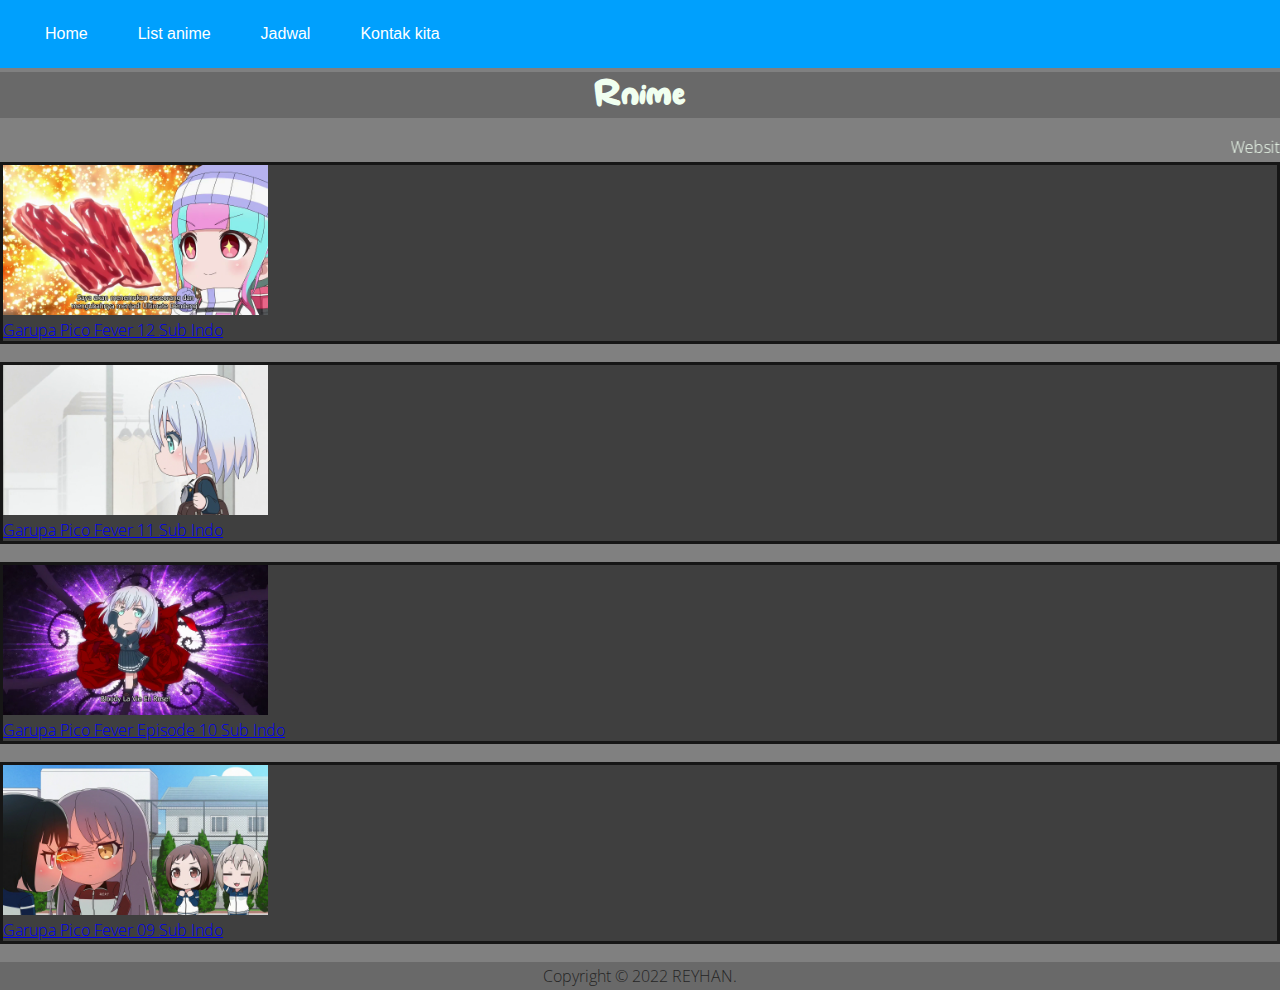
==== index.html @ 74166ed5 "Rnime v.0.5 BETA" ====
<!DOCTYPE html>
<html lang="id-ID">
    <head>
        <meta charset="UTF-8">
        <meta name="description" content="ini hanya test website">
        <meta name="keywords" content="REYHAN,Rnime">
        <meta name="author" content="REYHAN">
        <meta name="viewport" content="width=device-width, initial-scale=1.0">
        <title>Rnime</title>
        <link rel="shortcut icon" href="favicon.ico">
        <link rel="stylesheet" type="text/css" href="style.css">
        
    </head>
    <body>        
        <nav>
            <ul>
                <li><a href="index.html">Home</a></li>
                <li><a href="list-anime.html" target="_Blank">List anime</a></li>
                <li><a href="jadwal.html" target="_Blank">Jadwal</a></li>
                <li><a href="https://www.instagram.com/muhamad_reno1215/" target="_Blank">Kontak kita</a></li>
                
            </ul>
        </nav>
        <header>
            <h1 style="text-align: center;">Rnime</h1>
        </header>
        </br>
        <marquee class="text-sans">Website masih dalam tahap perbaikan harap tunggu, jika teks ini hilang berati web sudah selesai diperbaiki</marquee>
        </hr>        
        <!--nanti pake converter dan bikin page lagi buat milih link oke?-->
        <article>
            <p><figure><a href="grp-pico-fvr-12.html">
                <img src="images/pwfv12.png" width="265" height="150">
                 <figcaption>Garupa Pico Fever 12 Sub Indo</figcaption>
            </a></figure></p>
        </article>
        </br>
        <article>
            <p><figure><a href="grp-pico-fvr-11.html">
                <img src="images/pwfv11.png" width="265" height="150">
                 <figcaption>Garupa Pico Fever 11 Sub Indo</figcaption>
            </a></figure></p>
        </article>
        </br>
        <article><p><figure><a href="grp-pico-fvr-10.html"><img src="images/pwfv-10.png" width="265" height="150"><figcaption>Garupa Pico Fever Episode 10 Sub Indo</figcaption>
        </a></figure></p></article>
        </br>
        <article><p><figure><a href="grp-pico-fvr-09.html"><img src="images/pwfv09.png" width="265" height="150"><figcaption>Garupa Pico Fever 09 Sub Indo</figcaption>
        </a></figure></p></article>
        </br>
        <footer style="text-align: center;">
            <p style="color: rgb(37, 37, 37);">Copyright &copy; 2022 REYHAN.</p>
        </footer>
    </body>

</html>
---- style.css ----
* {
    margin:0; 
    padding:0;
}

body {
    background-color: grey;
    color: honeydew;
}

/* navbar */

nav {
   margin:auto;
   text-align: center;
   width: 100%;
   font-family: arial;
} 

nav ul {
   background:#00a0fd;
   padding: 0 20px;
   list-style: none;
   position: relative;
   display: inline-table;
   width: 100%;
}

nav ul li{
   float:left;
}

nav ul li:hover{
   background:#ccdbdd;
}

nav ul li:hover a{
    color:#000;
}

nav ul li a{
    display: block;
    padding: 25px;
    color: #fff;
    text-decoration: none;
}

/* list font */

@font-face {
    font-family: open-sans;
    src: url(font/OpenSans-Light.ttf);
}

@font-face {
    font-family: open-sans-bold;
    src: url(font/OpenSans-Bold.ttf);
}

@font-face {
    font-family: like-snow;
    src: url(font/Like-Snow.otf);
}

/* -list font- */

p{
    font-family: 'open-sans';
    font-weight: 350;
}

hr{
    color: black;
}

figcaption{
    font-family: 'open-sans';
    font-weight: 350;
}

.garis-item{
    border-style:solid;
    color: rgb(51, 51, 51);
}
h3{
    font-family: 'open-sans-bold';
}

.open-bold{
    font-family: 'open-sans-bold';
}

input[type=text] {
    width: 130px;
    box-sizing: border-box;
    border: 2px solid #ccc;
    border-radius: 4px;
    font-size: 16px;
    background-color: rgb(46, 46, 46);
    background-image: url('searchicon.png');
    background-position: 10px 10px; 
    background-repeat: no-repeat;
    padding: 12px 20px 12px 40px;
    -webkit-transition: width 1.0s ease-in-out;
    transition: width 1.0s ease-in-out;
}

input[type=text]:focus {
    width: 52%;
}

/* Header,article dan footer*/

article{
    background-color: rgb(63, 63, 63);
    border-style:solid;
    color: rgb(22, 22, 22);
}

header{
    border-style: solid;
    background-color: dimgray;
    border-color: dimgrey;
    font-family: like-snow;

}

footer{
    border-style: solid;
    background-color: dimgrey;
    border-color: dimgrey;
}

/* Header, article dan footer */

.text-sans{
    font-family: 'open-sans';
}

.jadwal-kiri {
    height: 364px;
    width: 224px;
}

.jadwal-tengah {
    height: 364px;
    width: 224px;
    position: absolute;
    top: 0px;
}
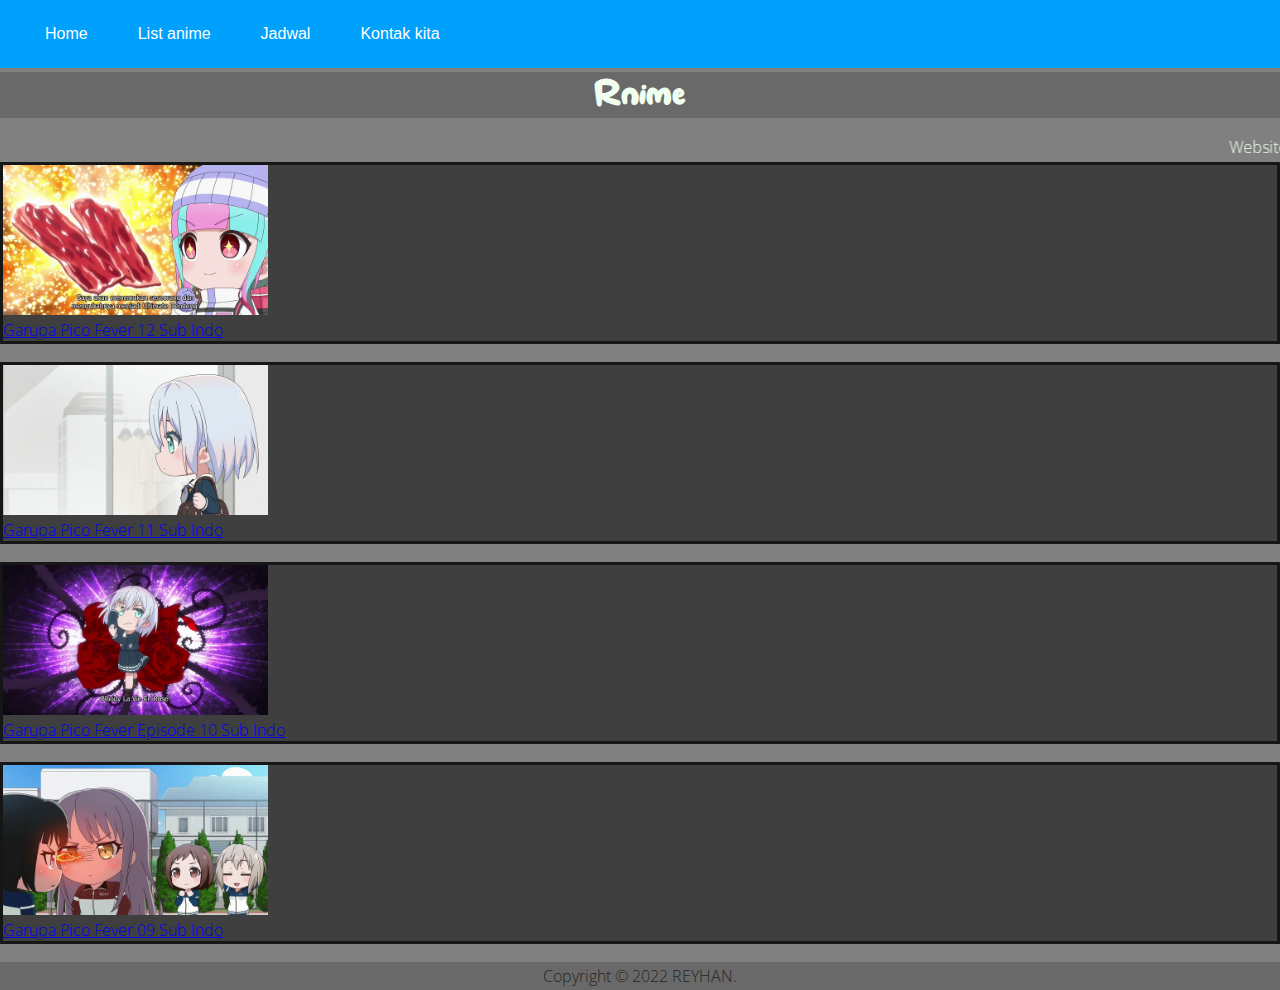
==== commit ad644e58: "Rnime V0.7 BETA" ====
--- a/index.html
+++ b/index.html
@@ -6,7 +6,7 @@
         <meta name="keywords" content="REYHAN,Rnime">
         <meta name="author" content="REYHAN">
         <meta name="viewport" content="width=device-width, initial-scale=1.0">
-        <title>Rnime</title>
+        <title>Website Ren</title>
         <link rel="shortcut icon" href="favicon.ico">
         <link rel="stylesheet" type="text/css" href="style.css">
         
@@ -29,28 +29,41 @@
         </hr>        
         <!--nanti pake converter dan bikin page lagi buat milih link oke?-->
         <article>
-            <p><figure><a href="grp-pico-fvr-12.html">
+            <p><figure><a href="series/garupa-pico-fever!/grp-pico-fvr-12.html">
                 <img src="images/pwfv12.png" width="265" height="150">
                  <figcaption>Garupa Pico Fever 12 Sub Indo</figcaption>
             </a></figure></p>
         </article>
         </br>
         <article>
-            <p><figure><a href="grp-pico-fvr-11.html">
+            <p><figure><a href="series/garupa-pico-fever!/grp-pico-fvr-11.html">
                 <img src="images/pwfv11.png" width="265" height="150">
                  <figcaption>Garupa Pico Fever 11 Sub Indo</figcaption>
             </a></figure></p>
         </article>
         </br>
-        <article><p><figure><a href="grp-pico-fvr-10.html"><img src="images/pwfv-10.png" width="265" height="150"><figcaption>Garupa Pico Fever Episode 10 Sub Indo</figcaption>
+        <article><p><figure><a href="series/garupa-pico-fever!/grp-pico-fvr-10.html"><img src="images/pwfv-10.png" width="265" height="150"><figcaption>Garupa Pico Fever Episode 10 Sub Indo</figcaption>
         </a></figure></p></article>
         </br>
-        <article><p><figure><a href="grp-pico-fvr-09.html"><img src="images/pwfv09.png" width="265" height="150"><figcaption>Garupa Pico Fever 09 Sub Indo</figcaption>
+        <article><p><figure><a href="series/garupa-pico-fever!/grp-pico-fvr-09.html"><img src="images/pwfv09.png" width="265" height="150"><figcaption>Garupa Pico Fever 09 Sub Indo</figcaption>
         </a></figure></p></article>
         </br>
         <footer style="text-align: center;">
+        <div class="jam-digital-malasngoding">
+	      <div class="kotak">
+		    <p id="jam"></p>
+	    </div>
+	     <div class="kotak">
+		   <p id="menit"></p>
+	    </div>
+	     <div class="kotak">
+		  <p id="detik"></p>
+	    </div>
+        </div>
             <p style="color: rgb(37, 37, 37);">Copyright &copy; 2022 REYHAN.</p>
         </footer>
+        <script src="alert.js"></script>
+        <script src="date.js"></script>
     </body>
 
-</html>+</html>
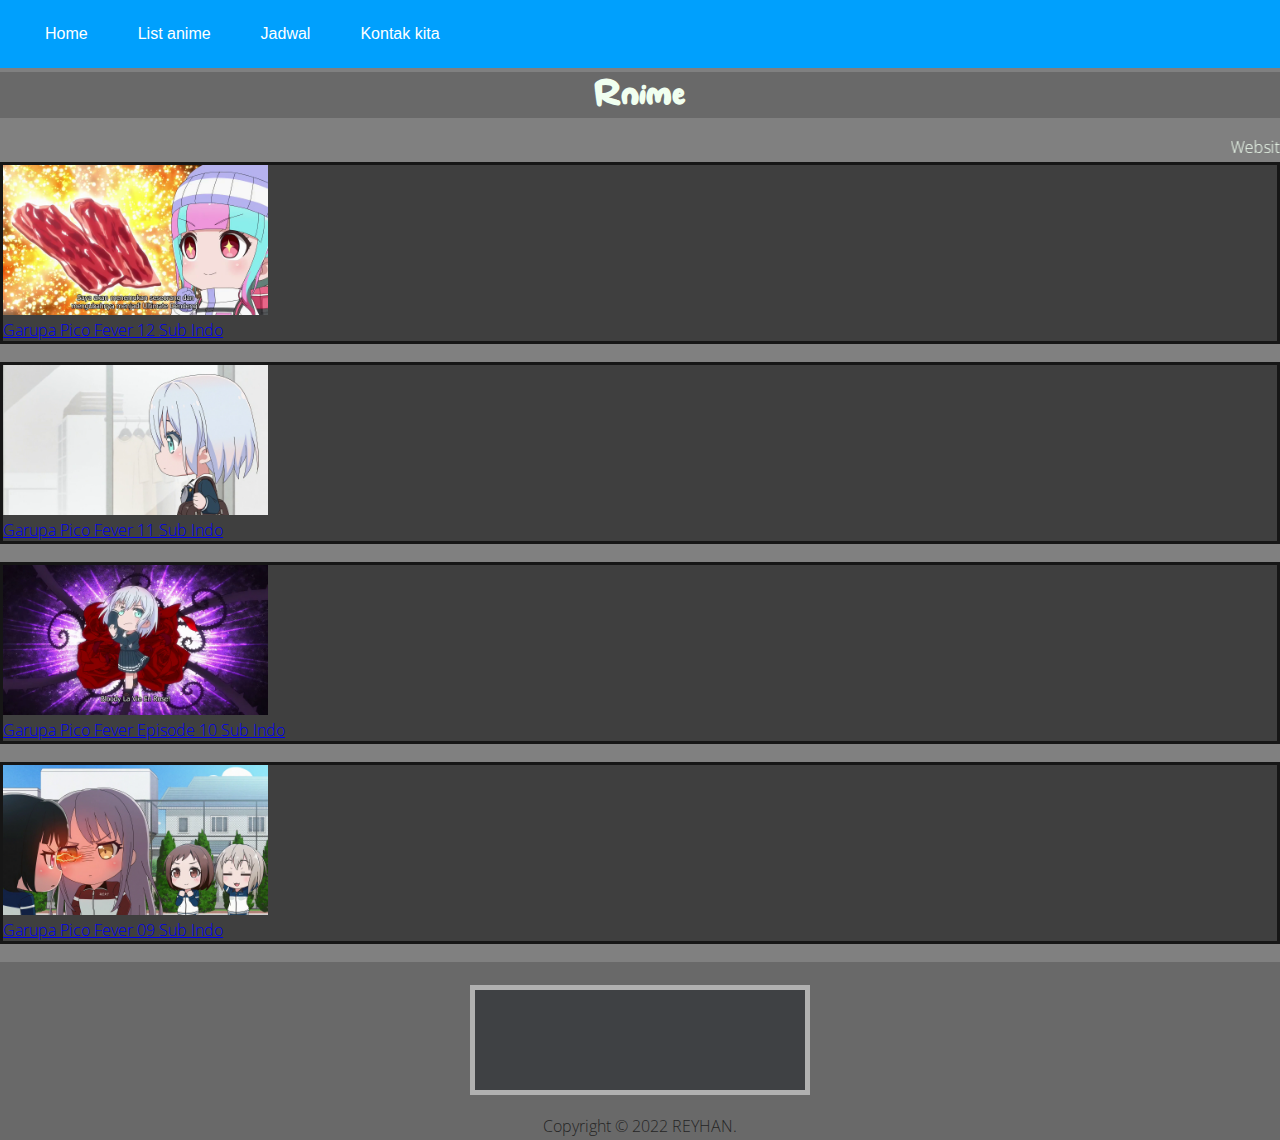
==== commit e4afd1ca: "Change information marquee" ====
--- a/index.html
+++ b/index.html
@@ -25,7 +25,7 @@
             <h1 style="text-align: center;">Rnime</h1>
         </header>
         </br>
-        <marquee class="text-sans">Website masih dalam tahap perbaikan harap tunggu, jika teks ini hilang berati web sudah selesai diperbaiki</marquee>
+        <marquee class="text-sans">Website Kemungkinan akan di design ulang pada tanggal 24 Mei Terima kasih</marquee>
         </hr>        
         <!--nanti pake converter dan bikin page lagi buat milih link oke?-->
         <article>
--- a/style.css
+++ b/style.css
@@ -148,3 +148,26 @@
     position: absolute;
     top: 0px;
 }
+
+/* fitur jam */
+
+.jam-digital-malasngoding {
+    overflow: hidden;
+    width: 330px;
+    margin: 20px auto;
+    border: 5px solid #b1b1b1;
+}
+.kotak{
+    float: left;
+    width: 110px;
+    height: 100px;
+    background-color: #3f4144;
+}
+.jam-digital-malasngoding p {
+    color: rgb(224, 224, 224);
+    font-size: 36px;
+    text-align: center;
+    margin-top: 30px;
+}
+
+/* end fitur jam*/
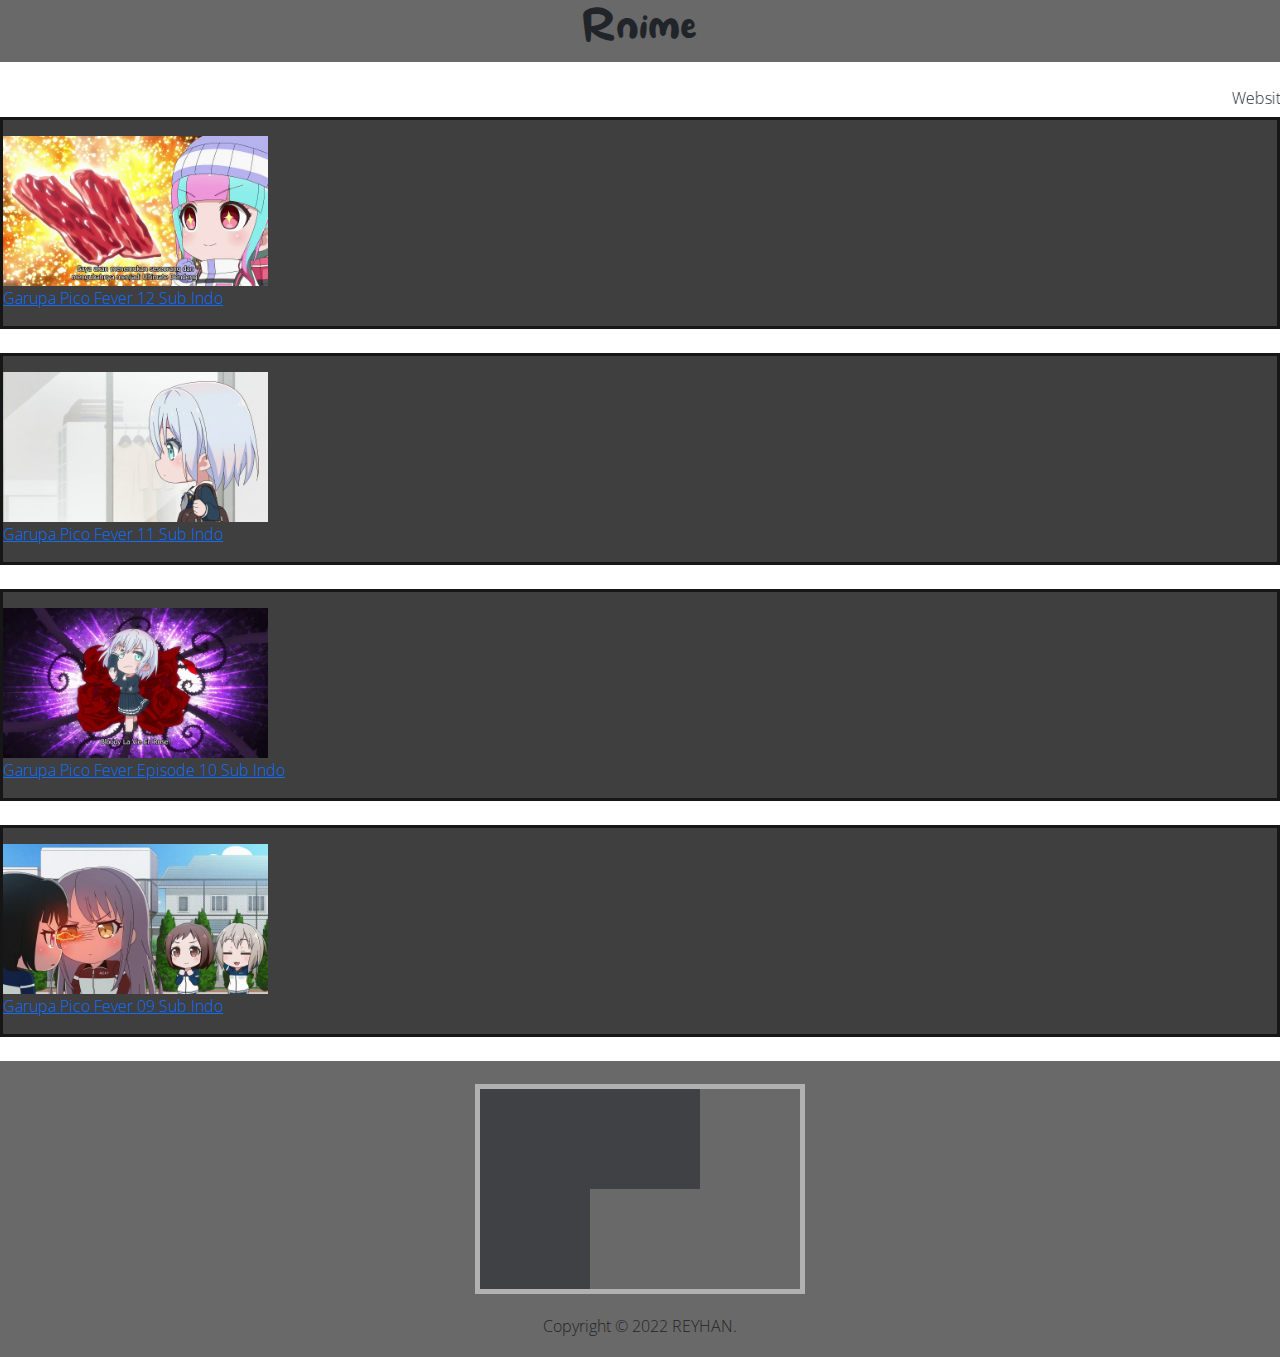
==== commit bb2795a5: "testing" ====
--- a/index.html
+++ b/index.html
@@ -9,18 +9,11 @@
         <title>Website Ren</title>
         <link rel="shortcut icon" href="favicon.ico">
         <link rel="stylesheet" type="text/css" href="style.css">
+        <link href="https://cdn.jsdelivr.net/npm/bootstrap@5.1.3/dist/css/bootstrap.min.css" rel="stylesheet">
+        <script src="https://cdn.jsdelivr.net/npm/bootstrap@5.1.3/dist/js/bootstrap.bundle.min.js"></script>
+    </head>
+    <body style="bg-dark">        
         
-    </head>
-    <body>        
-        <nav>
-            <ul>
-                <li><a href="index.html">Home</a></li>
-                <li><a href="list-anime.html" target="_Blank">List anime</a></li>
-                <li><a href="jadwal.html" target="_Blank">Jadwal</a></li>
-                <li><a href="https://www.instagram.com/muhamad_reno1215/" target="_Blank">Kontak kita</a></li>
-                
-            </ul>
-        </nav>
         <header>
             <h1 style="text-align: center;">Rnime</h1>
         </header>
--- a/style.css
+++ b/style.css
@@ -10,40 +10,6 @@
 
 /* navbar */
 
-nav {
-   margin:auto;
-   text-align: center;
-   width: 100%;
-   font-family: arial;
-} 
-
-nav ul {
-   background:#00a0fd;
-   padding: 0 20px;
-   list-style: none;
-   position: relative;
-   display: inline-table;
-   width: 100%;
-}
-
-nav ul li{
-   float:left;
-}
-
-nav ul li:hover{
-   background:#ccdbdd;
-}
-
-nav ul li:hover a{
-    color:#000;
-}
-
-nav ul li a{
-    display: block;
-    padding: 25px;
-    color: #fff;
-    text-decoration: none;
-}
 
 /* list font */
 
@@ -90,24 +56,6 @@
     font-family: 'open-sans-bold';
 }
 
-input[type=text] {
-    width: 130px;
-    box-sizing: border-box;
-    border: 2px solid #ccc;
-    border-radius: 4px;
-    font-size: 16px;
-    background-color: rgb(46, 46, 46);
-    background-image: url('searchicon.png');
-    background-position: 10px 10px; 
-    background-repeat: no-repeat;
-    padding: 12px 20px 12px 40px;
-    -webkit-transition: width 1.0s ease-in-out;
-    transition: width 1.0s ease-in-out;
-}
-
-input[type=text]:focus {
-    width: 52%;
-}
 
 /* Header,article dan footer*/
 
